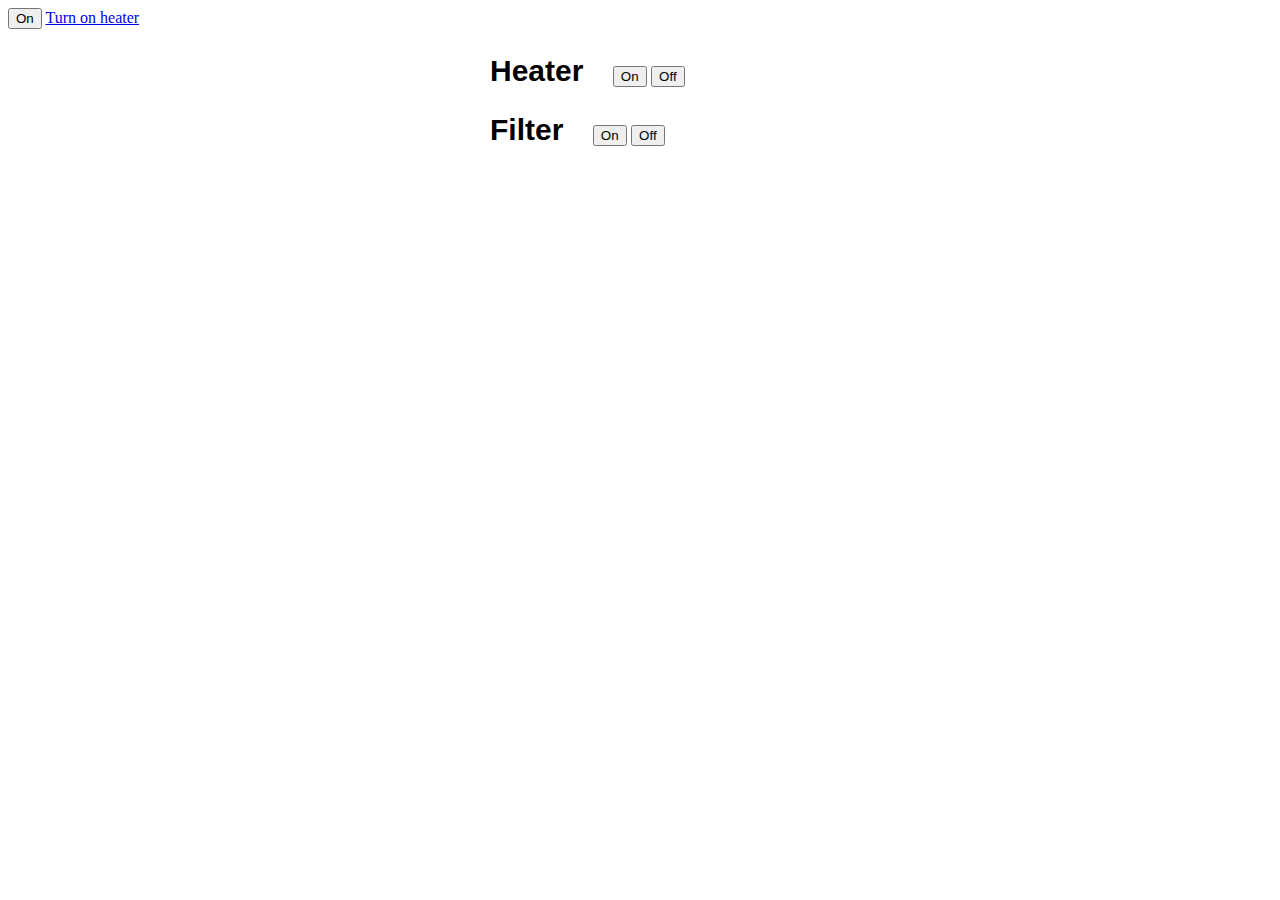
==== Heater_filter_web/www/index.html @ 2735c272 "Add files via upload" ====
<html>
	<head>
		<title>Pool Controller Land</title>
		<button class="relayButton" type="button" id="1" 
		onClick="buttonClick(this.id)">On</button>
		
		<LINK href="style.css" rel="stylesheet" type="text/css" />
		<script type="text/javascript" src="jquery-2.0.3.min.js"></script>
		<script type="text/javascript" src="script.js"></script>
		</script>

	</head>
	
	
	<body>
<a href=http://10.30.77.167/arduino/digital/7/1>Turn on heater</a>
<div class="mainContainer">

<div class="buttonBlock"><span class="buttonTitle">Heater</span>
        <button class="heaterButton" type="button" id="1" onClick="buttonClick(this.id)">On</button>
        <button class="heaterButton" type="button" id="2" onClick="buttonClick(this.id)">Off</button>

</div>

<div class="buttonBlock"><span class="buttonTitle">Filter</span>
   
    <button class="filterButton" type="button" id="3" onClick="buttonClick(this.id)">On</button>
    <button class="filterButton" type="button" id="4" onClick="buttonClick(this.id)">Off</button>
 </div>

		


</body>
	
	
</html>
---- Heater_filter_web/www/style.css ----
.buttonBlock{
    
    font-family: Trebuchet, Arial, sans-serif; font-weight: bold;
    margin: 25px;
}

.buttonTitle {
    font-size: 30px;
    margin-right: 25px;
}

.mainContainer {
    width: 350px;
    display: block;
    margin-left: auto;
    margin-right: auto;
}

.ledButton {
    font-family: Arial, Helvetica, sans-serif;
    font-size: 30px;
    color: #ffffff;
    padding: 10px 20px;
    background: -moz-linear-gradient(
        top,
        #ff2819 0%,
        #ab0000);
    background: -webkit-gradient(
        linear, left top, left bottom,
        from(#ff2819),
        to(#ab0000));
    -moz-border-radius: 0px;
    -webkit-border-radius: 0px;
    border-radius: 0px;
    border: 1px solid #7d0000;
    -moz-box-shadow:
        0px 1px 3px rgba(000,000,000,0.5),
        inset 0px 0px 2px rgba(255,255,255,0.7);
    -webkit-box-shadow:
        0px 1px 3px rgba(000,000,000,0.5),
        inset 0px 0px 2px rgba(255,255,255,0.7);
    box-shadow:
        0px 1px 3px rgba(000,000,000,0.5),
        inset 0px 0px 2px rgba(255,255,255,0.7);
    text-shadow:
        0px -1px 0px rgba(000,000,000,0.4),
        0px 1px 0px rgba(255,255,255,0.3);
}
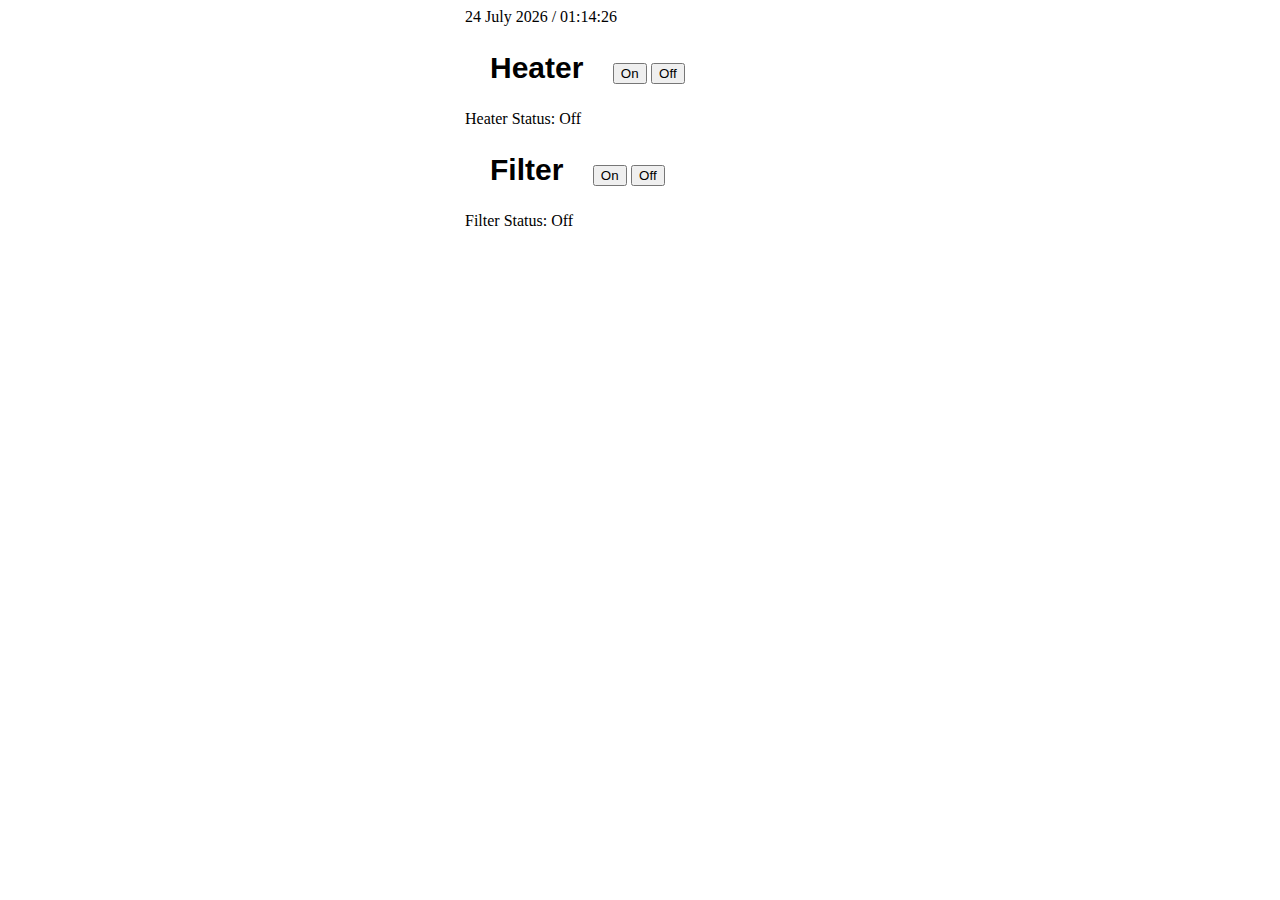
==== commit 313c76f7: "Update index.html" ====
--- a/Heater_filter_web/www/index.html
+++ b/Heater_filter_web/www/index.html
@@ -1,45 +1,39 @@
 <html>
 	<head>
 		<title>Pool Controller Land</title>
-		<button class="relayButton" type="button" id="1" 
-		onClick="buttonClick(this.id)">On</button>
 		
 		<LINK href="style.css" rel="stylesheet" type="text/css" />
 		<script type="text/javascript" src="jquery-2.0.3.min.js"></script>
 		<script type="text/javascript" src="script.js"></script>
-		</script>
 
 	</head>
 	
 	
 	<body>
-<a href=http://10.30.77.167/arduino/digital/7/1>Turn on heater</a>
+	
+	
 <div class="mainContainer">
-
+	<div id="time">Current Time: </div>
+	<script>updateClock();</script>
 <div class="buttonBlock"><span class="buttonTitle">Heater</span>
         <button class="heaterButton" type="button" id="1" onClick="buttonClick(this.id)">On</button>
         <button class="heaterButton" type="button" id="2" onClick="buttonClick(this.id)">Off</button>
-
+		
 </div>
 
+<font>Heater Status: </font><font id="Heater Info"> </font>
+<script>updateHeaterInfo();</script>
 <div class="buttonBlock"><span class="buttonTitle">Filter</span>
    
     <button class="filterButton" type="button" id="3" onClick="buttonClick(this.id)">On</button>
     <button class="filterButton" type="button" id="4" onClick="buttonClick(this.id)">Off</button>
  </div>
 
-		
-
-
+ <font>Filter Status: </font><font id="Filter Info"></font>
+ <script>updateFilterInfo();</script>
+ 
 </body>
 	
 	
 </html>
 
-
-
-
-
-
-
-
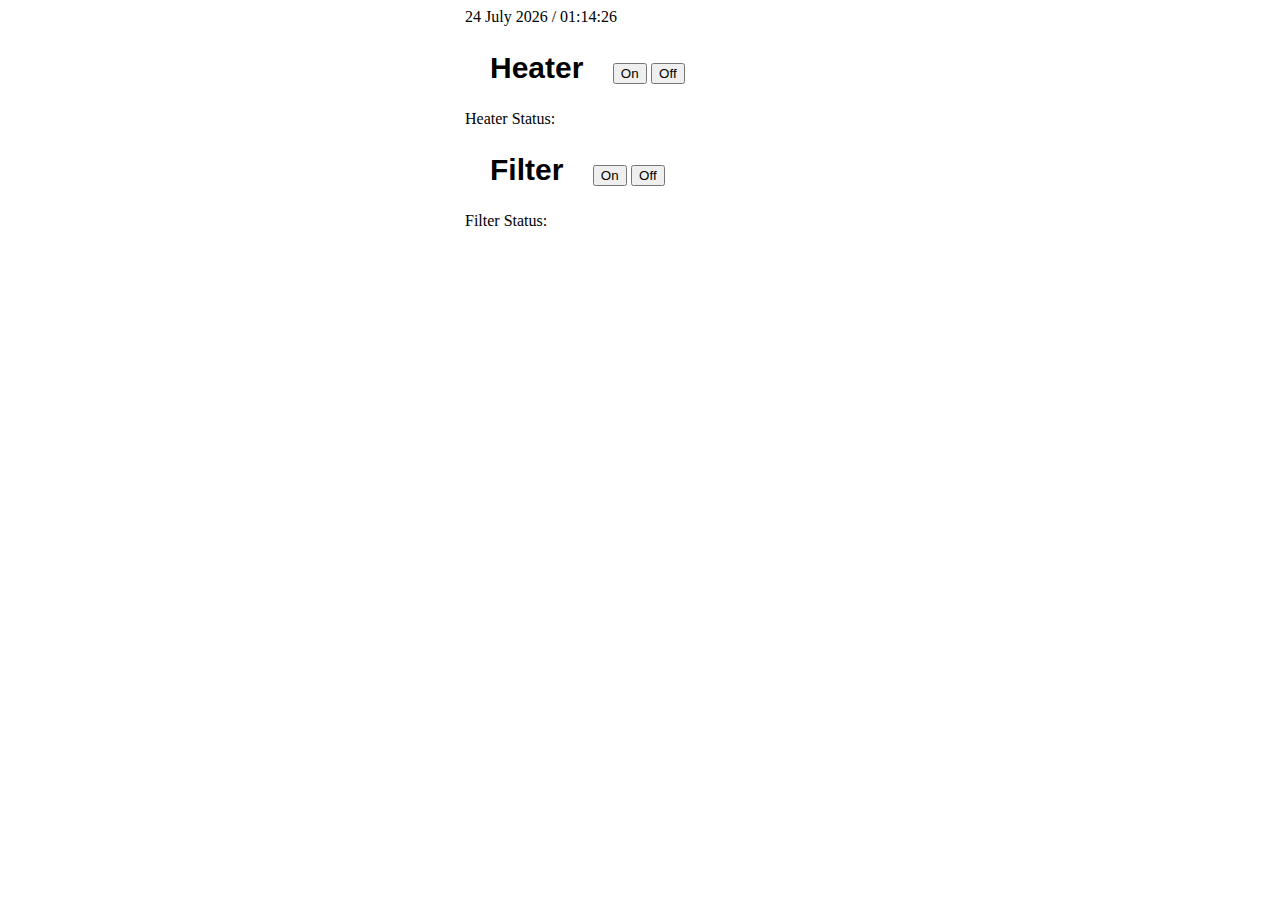
==== commit cf1f45ae: "Heater Filter Web Test Done" ====
--- a/Heater_filter_web/www/index.html
+++ b/Heater_filter_web/www/index.html
@@ -36,4 +36,3 @@
 	
 	
 </html>
-
